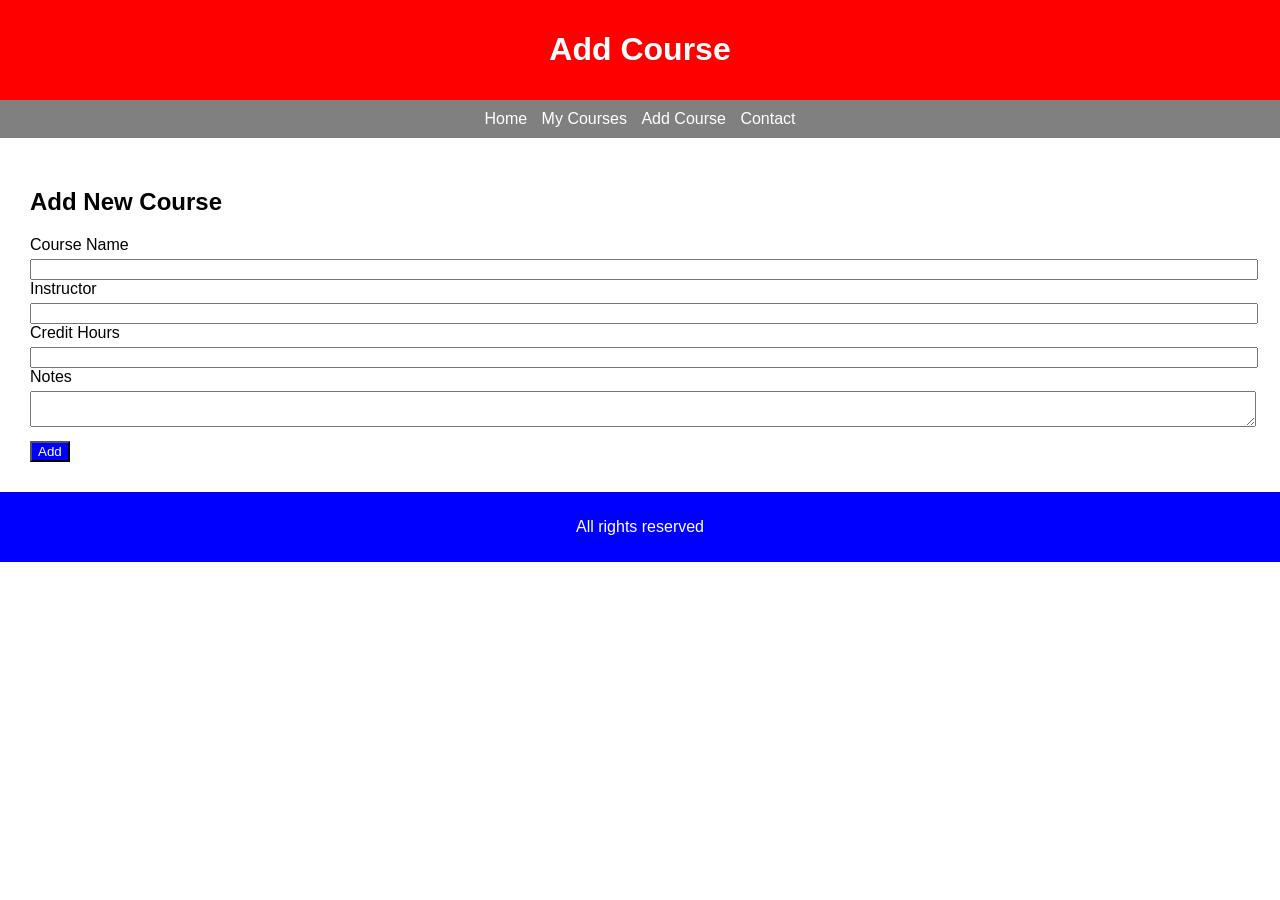
==== add.html @ 72df46a9 "Add files via upload" ====
<!DOCTYPE html>
<html>
<head>
    <title>Add Course</title>
    <link rel="stylesheet" href="style.css">
</head>
<body>

<header>
    <h1>Add Course</h1>
</header>

<nav>
    <a href="index.html">Home</a>
    <a href="courses.html">My Courses</a>
    <a href="add.html">Add Course</a>
    <a href="contact.html">Contact</a>
</nav>

<main>

<section>
    <h2>Add New Course</h2>

    <form>
        <label>Course Name</label>
        <input type="text">

        <label>Instructor</label>
        <input type="text">

        <label>Credit Hours</label>
        <input type="number">

        <label>Notes</label>
        <textarea placeholer="write here"> </textarea>

        <button type="button">Add</button>
    </form>

</section>

</main>

<footer>
    <p>All rights reserved</p>
</footer>

</body>
</html>
---- style.css ----
body {
    margin: 0;
    font-family: Arial;
    background-image: url(rm373batch13-085.jpg);
}


header {
    background: red;
    color: white;
    padding: 10px;
    text-align: center;
}


nav {
    background: gray;
    padding: 10px;
    text-align: center;
}

nav a {
    color: white;
    text-decoration: none;
    margin: 5px;
}

main {
    padding: 10px;
}


section {
    background: white;
    padding: 10px;
    margin: 10px;
}


footer {
    background: blue;
    color: white;
    text-align: center;
    padding: 10px;
}


table {
    width: 100%;
}

table, th, td {
    border: 1px  black;
}

th, td {
    padding: 5px;
}


input, textarea {
    width: 100%;
    margin-top: 5px;
}

button {
    margin-top: 10px;
    background: blue;
    color: white;
}


nav a:hover {
    background: black;
}


@media (max-width: 768px) {
    nav a {
        display: block;
    }
}
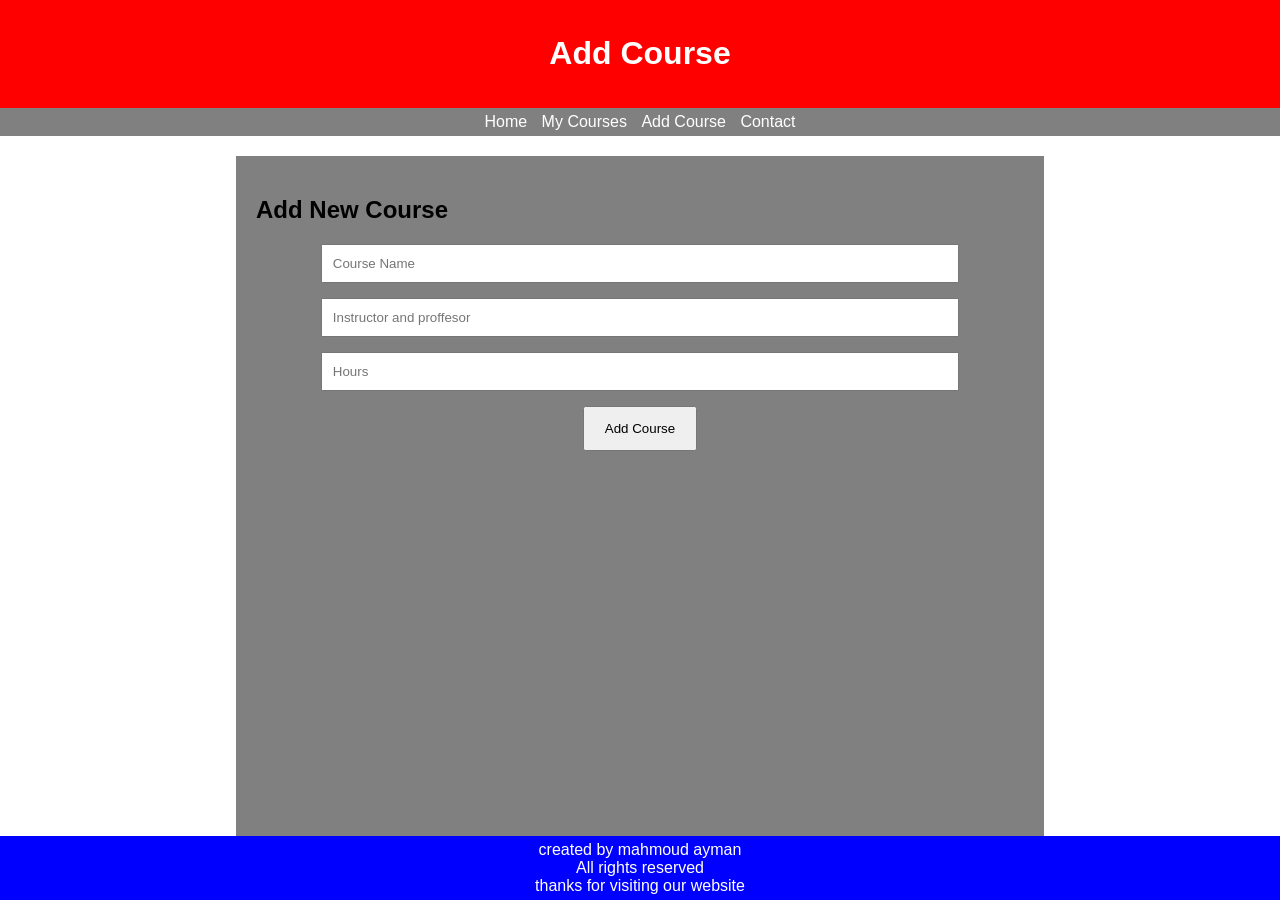
==== commit e91e4a3b: "Add files via upload" ====
--- a/add.html
+++ b/add.html
@@ -3,7 +3,10 @@
 <head>
     <title>Add Course</title>
     <link rel="stylesheet" href="style.css">
+    <meta name="viewport" content="with=device-width,initial-scale=1.0">
+    <meta charset="UTF-8">
 </head>
+
 <body>
 
 <header>
@@ -19,31 +22,32 @@
 
 <main>
 
-<section>
     <h2>Add New Course</h2>
 
-    <form>
-        <label>Course Name</label>
-        <input type="text">
+    <div class="form-group">
+        <input type="text" placeholder="Course Name">
+    </div>
 
-        <label>Instructor</label>
-        <input type="text">
+    <div class="form-group">
+        <input type="text" placeholder="Instructor and proffesor">
+    </div>
 
-        <label>Credit Hours</label>
-        <input type="number">
+    <div class="form-group">
+        <input type="number" placeholder="Hours">
+    </div>
 
-        <label>Notes</label>
-        <textarea placeholer="write here"> </textarea>
+    
 
-        <button type="button">Add</button>
-    </form>
-
-</section>
+    <div class="form-group">
+        <button>Add Course</button>
+    </div>
 
 </main>
 
 <footer>
-    <p>All rights reserved</p>
+    created by mahmoud ayman <br>
+    All rights reserved <br>
+    thanks for visiting our website
 </footer>
 
 </body>
--- a/style.css
+++ b/style.css
@@ -2,81 +2,104 @@
     margin: 0;
     font-family: Arial;
     background-image: url(rm373batch13-085.jpg);
+    background-size: cover;
+    
+    display: flex;
+    flex-direction: column;
+    min-height: 100vh;
 }
 
+header {
+    background-color: red;
+    color: white;
+    text-align: center;
+    padding: 14px;
+}
+.textarea{
+    width:"16px"
 
-header {
-    background: red;
-    color: white;
-    padding: 10px;
-    text-align: center;
+
 }
 
-
 nav {
-    background: gray;
-    padding: 10px;
+    background-color: gray;
     text-align: center;
+    padding: 5px;
 }
 
 nav a {
     color: white;
+    margin: 5px;
     text-decoration: none;
-    margin: 5px;
 }
 
 main {
+    padding: 20px;
+    background-color: grey;
+    width: 60%;
+    margin: auto;
+    margin-top: 20px;
+    flex: 1;
+}
+
+table {
+    width: 100%;
+    border-collapse: collapse;
+    margin-top: 10px;
+}
+
+table, th, td {
+    border: 1px SOLID BLACK;
+}
+
+th, td {
+    padding: 8px;
+    text-align: center;
+}
+
+.form-group {
+    margin: 15px 0;
+    text-align: center;
+}
+
+input {
+    width: 80%;
     padding: 10px;
 }
 
+button {
+    padding: 13px 20px;
+}
 
-section {
-    background: white;
-    padding: 10px;
-    margin: 10px;
+footer {
+    
+    color: white;
+    padding: 5px;
+    text-align: center;
+    
+    background-color: blue;
 }
 
 
-footer {
-    background: blue;
-    color: white;
-    text-align: center;
-    padding: 10px;
-}
 
 
-table {
-    width: 100%;
-}
+@media (max-width: 600px) {
 
-table, th, td {
-    border: 1px  black;
-}
-
-th, td {
-    padding: 5px;
-}
-
-
-input, textarea {
-    width: 100%;
-    margin-top: 5px;
-}
-
-button {
-    margin-top: 10px;
-    background: blue;
-    color: white;
-}
-
-
-nav a:hover {
-    background: black;
-}
-
-
-@media (max-width: 768px) {
     nav a {
         display: block;
+        margin: 10px 0;
+    }
+
+    main {
+        width: 95%;
+        padding: 15px;
+    }
+
+    input {
+        width: 95%;
+    }
+
+    table {
+        font-size: 14px;
     }
 }
